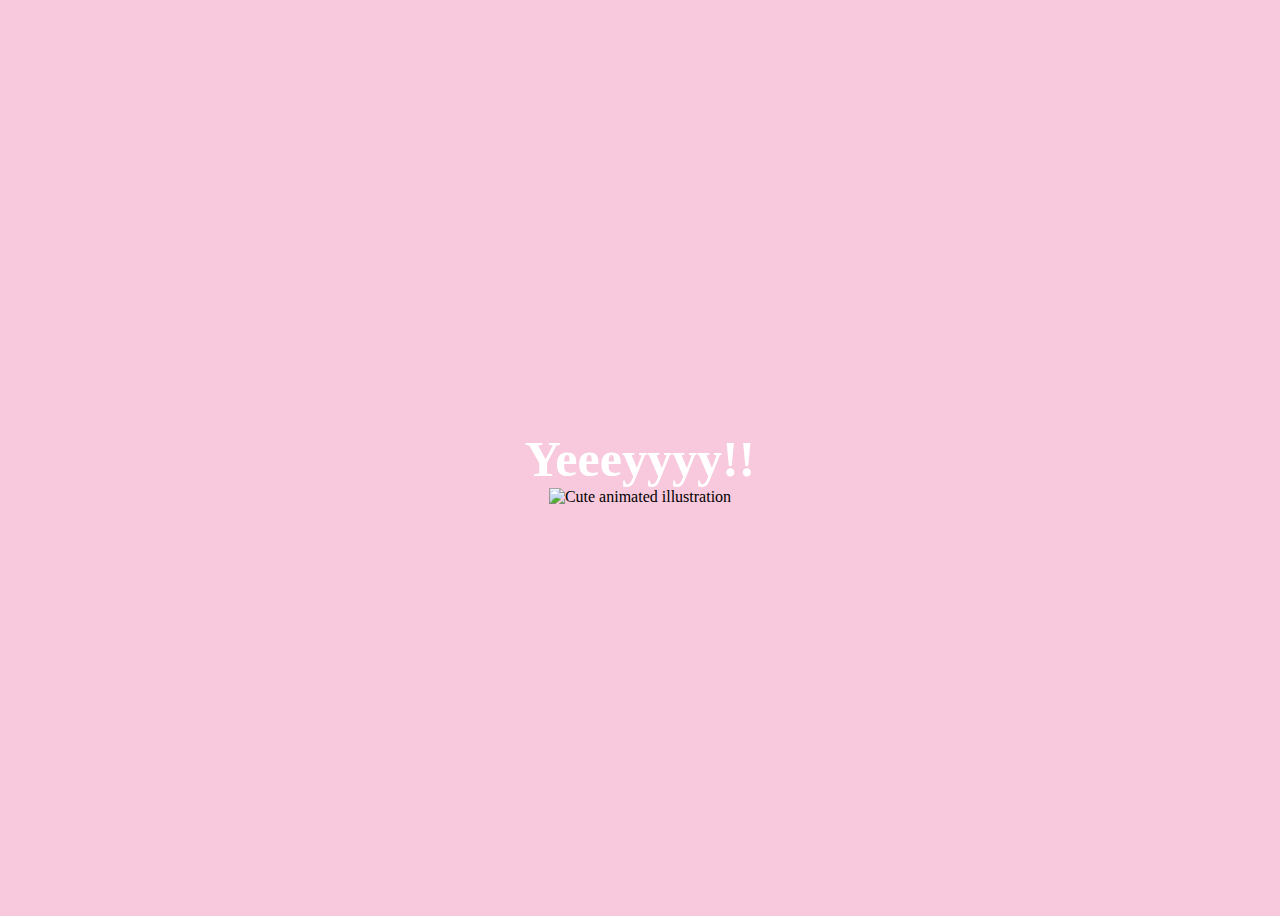
==== yes.html @ d8d8bdd8 "Add files via upload" ====
<!DOCTYPE html>
<html lang="en">

<head>
    <link rel="stylesheet" href="./yes_style.css">

</head>

<body>
    <div class="container">
        <div>
            <h1 class="header_text">Yeeeyyyy!!</h1>
        </div>
        <div class="gif_container">
            <img src="https://media0.giphy.com/media/T86i6yDyOYz7J6dPhf/giphy.gif" alt="Cute animated illustration">
        </div>
    </div>

</body>

</html>
---- yes_style.css ----
body {
    display: flex;
    justify-content: center;
    align-items: center;
    height: 100vh;
    background-color: #F8C8DC;
}

.header_text {
    font-family: 'Nunito';
    font-size: 50px;
    font-weight: bold;
    color: white;
    text-align: center;
    margin-top: 20px;
    margin-bottom: 0px;
}

.gif_container {
    display: flex;
    justify-content: center;
    align-items: center;
}
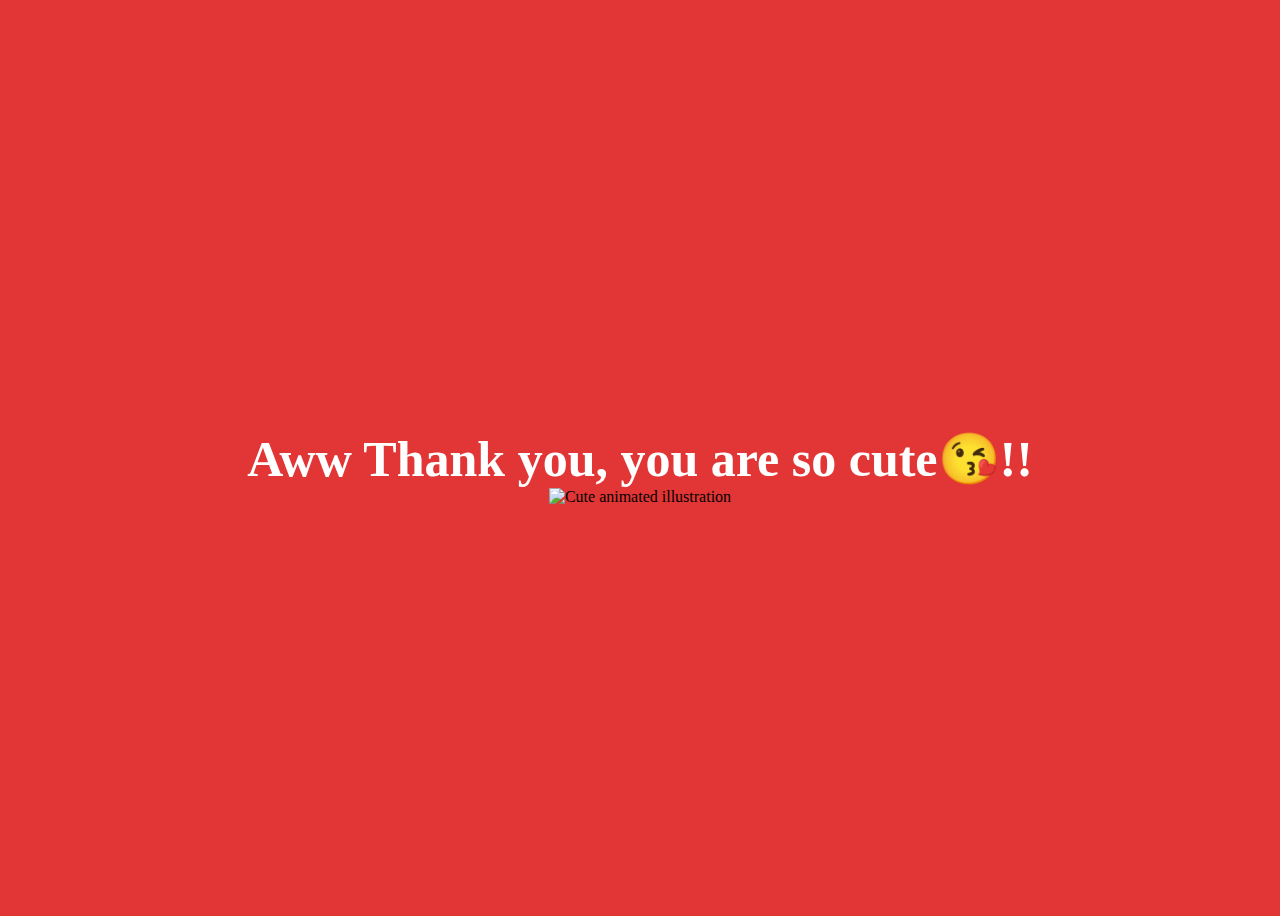
==== commit ae129717: "Add files via upload" ====
--- a/yes.html
+++ b/yes.html
@@ -1,21 +1,20 @@
 <!DOCTYPE html>
 <html lang="en">
+  <head>
+    <link rel="stylesheet" href="./yes_style.css" />
+  </head>
 
-<head>
-    <link rel="stylesheet" href="./yes_style.css">
-
-</head>
-
-<body>
+  <body>
     <div class="container">
-        <div>
-            <h1 class="header_text">Yeeeyyyy!!</h1>
-        </div>
-        <div class="gif_container">
-            <img src="https://media0.giphy.com/media/T86i6yDyOYz7J6dPhf/giphy.gif" alt="Cute animated illustration">
-        </div>
+      <div>
+        <h1 class="header_text">Aww Thank you, you are so cute😘!!</h1>
+      </div>
+      <div class="gif_container">
+        <img
+          src="https://media0.giphy.com/media/T86i6yDyOYz7J6dPhf/giphy.gif"
+          alt="Cute animated illustration"
+        />
+      </div>
     </div>
-
-</body>
-
-</html>+  </body>
+</html>
--- a/yes_style.css
+++ b/yes_style.css
@@ -1,23 +1,23 @@
 body {
-    display: flex;
-    justify-content: center;
-    align-items: center;
-    height: 100vh;
-    background-color: #F8C8DC;
+  display: flex;
+  justify-content: center;
+  align-items: center;
+  height: 100vh;
+  background-color: #e23535;
 }
 
 .header_text {
-    font-family: 'Nunito';
-    font-size: 50px;
-    font-weight: bold;
-    color: white;
-    text-align: center;
-    margin-top: 20px;
-    margin-bottom: 0px;
+  font-family: "Nunito";
+  font-size: 50px;
+  font-weight: bold;
+  color: white;
+  text-align: center;
+  margin-top: 20px;
+  margin-bottom: 0px;
 }
 
 .gif_container {
-    display: flex;
-    justify-content: center;
-    align-items: center;
-}+  display: flex;
+  justify-content: center;
+  align-items: center;
+}
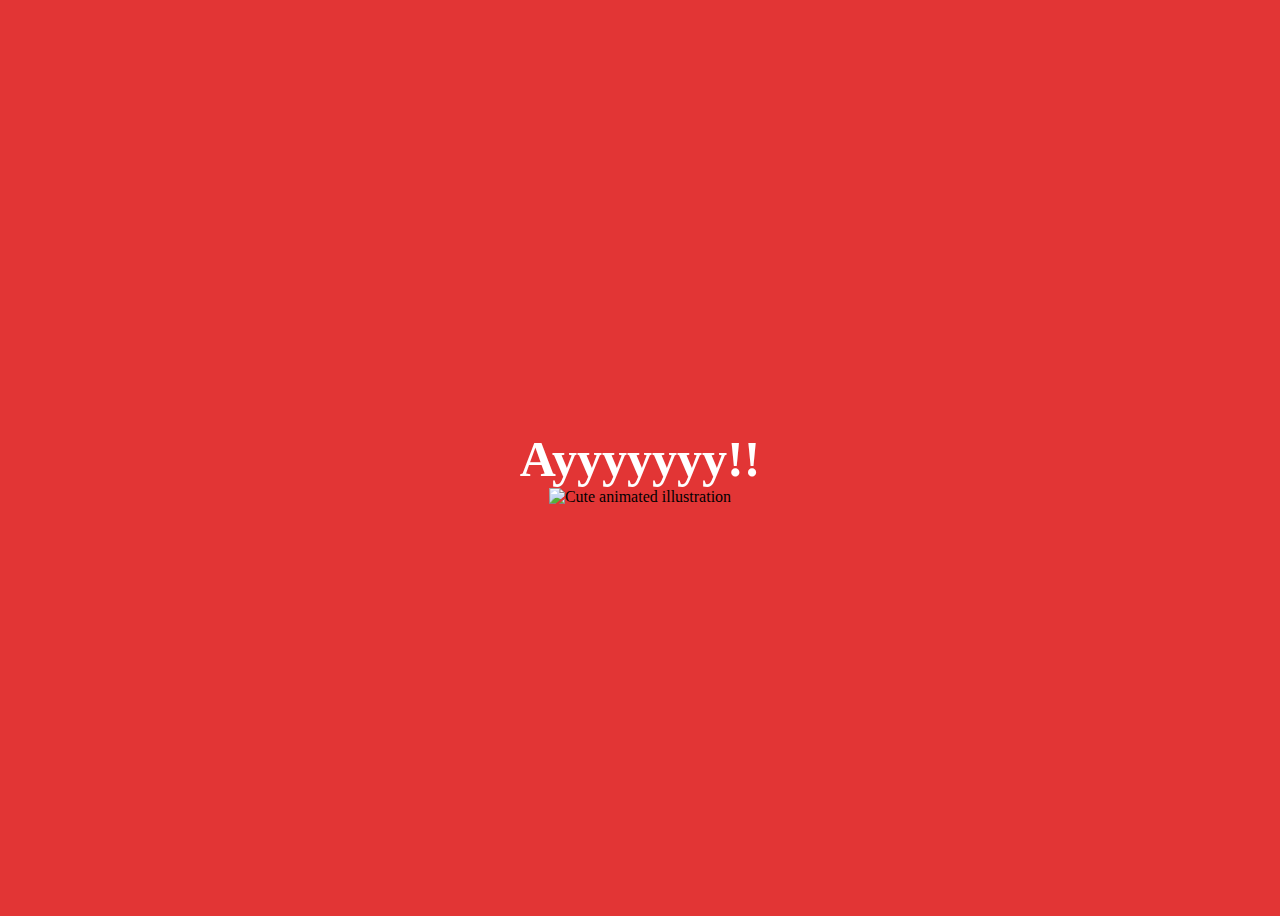
==== commit dd42840f: "Update yes.html" ====
--- a/yes.html
+++ b/yes.html
@@ -7,7 +7,7 @@
   <body>
     <div class="container">
       <div>
-        <h1 class="header_text">Aww Thank you, you are so cute😘!!</h1>
+        <h1 class="header_text">Ayyyyyyy!!</h1>
       </div>
       <div class="gif_container">
         <img
